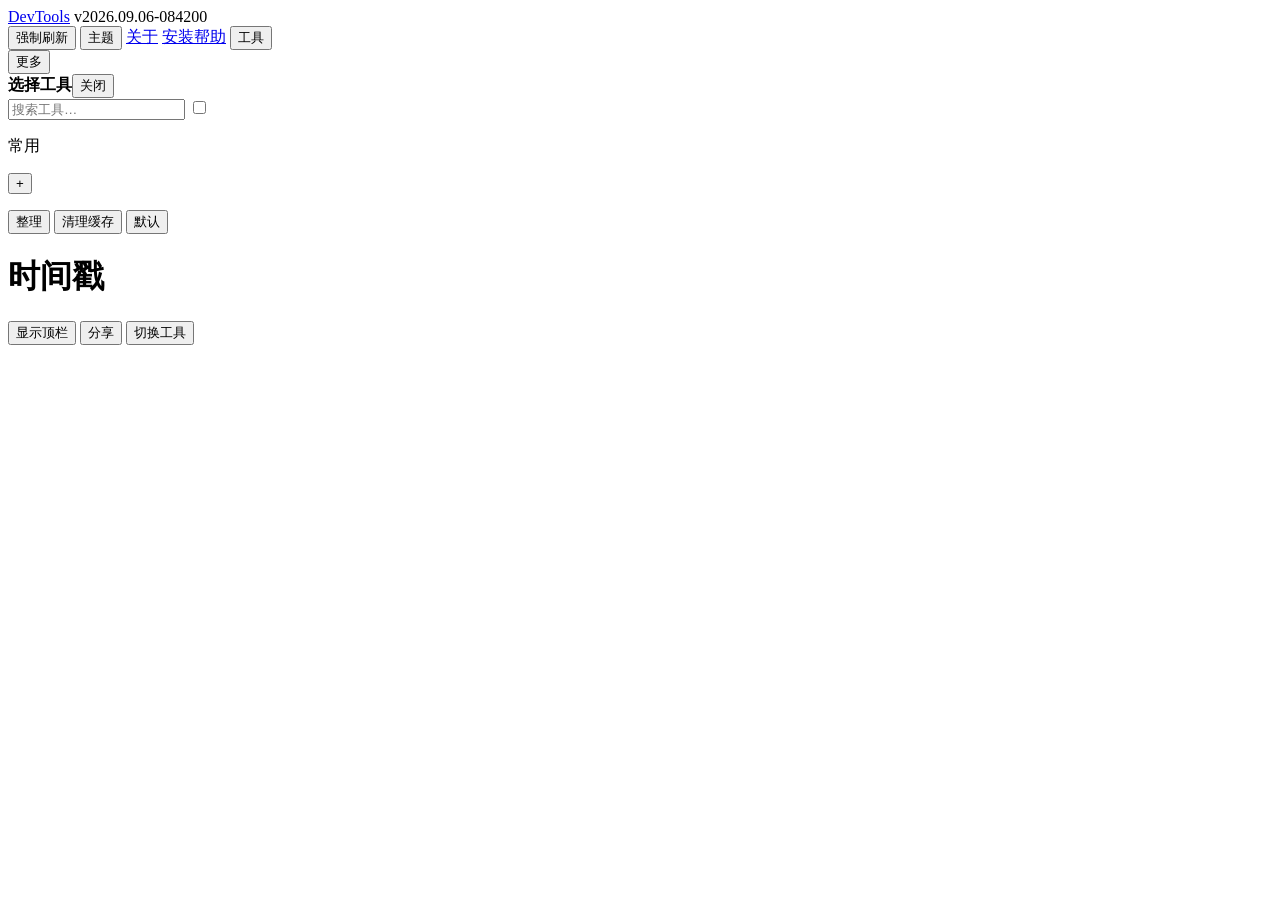
==== tools/index.html @ 53a57b2d "fix: correct boot-loader cache query typo" ====
<!DOCTYPE html>
<html lang="zh-CN">
<head>
  <meta charset="UTF-8" />
  <meta name="viewport" content="width=device-width, initial-scale=1, maximum-scale=1, viewport-fit=cover" />
  <meta name="theme-color" content="#0b1320" />
  <meta name="apple-mobile-web-app-capable" content="yes" />
  <meta name="apple-mobile-web-app-status-bar-style" content="black" />
  <title>DevTools · 本地实用小工具合集</title>
  <script>try{if(navigator.standalone||matchMedia('(display-mode: standalone)').matches)document.documentElement.classList.add('is-pwa-standalone')}catch(e){}</script>
  <script src="./lib/tools-build.js?v=2026.09.06-091000"></script>
  <link rel="stylesheet" href="./style.css?v=2026.09.06-091000" />
  <link rel="stylesheet" href="./workspace-nav.css?v=2026.09.06-091000" />
  <script src="./lib/theme-presets.js?v=2026.09.06-091000"></script>
  <script src="./lib/boot-loader.js?v=2026.09.06-091000"></script>
  <script>
  (function(){try{var raw=String(location.hash||'').replace(/^#/,'').trim();var head=raw.split(/[/?]/)[0]||'';var last=localStorage.getItem('devtools-tool-last-v1');var id='timestamp';if(head&&head!=='timestamp')id=head;else if(last&&last!=='timestamp')id=last;document.documentElement.dataset.bootPanel=id;}catch(e){document.documentElement.dataset.bootPanel='timestamp'}})();
  </script>
</head>
<body>
  <header class="site-header">
    <div class="header-row">
      <div class="header-brand-block">
        <a class="brand" href="./"><span class="brand-mark"></span><span class="brand-name">DevTools</span></a>
        <span class="tool-ver site-tools-ver mono" id="site-tools-version">v2026.09.06-091000</span>
      </div>
      <div class="header-actions">
        <button type="button" class="ghost-btn header-action-collapse" id="site-force-refresh">强制刷新</button>
        <button type="button" class="ghost-btn" id="theme-open">主题</button>
        <a class="ghost-btn header-about-link header-action-collapse" href="#about">关于</a>
        <a class="ghost-btn header-about-link header-action-collapse" href="#setup">安装帮助</a>
        <button type="button" class="nav-menu-btn header-action-collapse" id="nav-open">工具</button>
        <div class="header-more-wrap">
          <button type="button" class="ghost-btn" id="header-more-toggle" aria-expanded="false" aria-controls="header-more-menu" aria-haspopup="menu">更多</button>
          <div id="header-more-menu" class="header-more-menu" hidden role="menu" aria-label="更多操作">
            <button type="button" class="header-more-item" role="menuitem" data-header-proxy="site-force-refresh">强制刷新</button>
            <a class="header-more-item" role="menuitem" href="#about">关于</a>
            <a class="header-more-item" role="menuitem" href="#setup">安装帮助</a>
            <button type="button" class="header-more-item" role="menuitem" data-header-proxy="pwa-install" id="header-more-pwa" hidden>安装应用</button>
          </div>
        </div>
      </div>
    </div>
  </header>
  <div class="app-layout">
    <div class="nav-backdrop" id="nav-backdrop" hidden></div>
    <aside class="nav-bar" id="nav-bar">
      <div class="nav-drawer-head"><strong id="nav-drawer-title">选择工具</strong><button type="button" class="ghost-btn nav-close-btn" id="nav-close">关闭</button></div>
      <input id="tool-search" class="nav-search" type="search" placeholder="搜索工具…" />
      <input id="nav-compact" type="checkbox" />
      <div id="nav-bar-scroll">
        <div id="tool-recent" hidden></div>
        <div id="tool-favorites"><p id="tool-fav-title">常用</p><button type="button" id="tool-fav-add">+</button><div id="tool-fav-picker" hidden></div><div id="tool-fav-list"></div></div>
        <nav class="tool-nav" id="tool-nav"></nav>
      </div>
      <p id="nav-cache-meta"></p>
      <button type="button" id="nav-organize-open">整理</button>
      <button type="button" id="nav-cache-clear">清理缓存</button>
      <button type="button" id="nav-reset">默认</button>
    </aside>
    <main class="shell">
      <div class="workspace-top" id="workspace-top">
        <div class="workspace-tool-meta">
          <div class="workspace-title-wrap">
            <h1 class="workspace-title" id="workspace-title">时间戳</h1>
            <span id="dr-top-badge" class="dr-top-badge" hidden></span>
          </div>
          <div class="workspace-tool-actions">
            <button type="button" class="ghost-btn site-chrome-toggle-float" id="site-chrome-toggle-float" aria-pressed="true">显示顶栏</button>
            <button type="button" class="ghost-btn workspace-share" id="workspace-share">分享</button>
            <button type="button" class="ghost-btn workspace-switch" id="workspace-switch">切换工具</button>
          </div>
        </div>
        <div class="category-subnav media-subnav" id="category-subnav" hidden role="tablist"></div>
      </div>
      <div id="workspace-panels" class="workspace-panels">
        <div id="devtools-tool-load" hidden><span class="devtools-tool-load-fill"></span><p id="devtools-tool-load-label" hidden></p></div>
      </div>
    </main>
  </div>
  <div id="toast" hidden></div>
  <button type="button" id="pwa-install" hidden></button>
  <div id="theme-dlg" hidden></div>
  <div id="theme-presets"></div>
  <button type="button" id="theme-close" hidden></button>
  <button type="button" id="theme-reset" hidden></button>
  <script src="./lib/tool-registry.js?v=2026.09.06-091000"></script>
  <script src="./lib/nav-scale.js?v=2026.09.06-091000"></script>
  <script src="./lib/lazy-scripts.js?v=2026.09.06-091000"></script>
  <script src="./lib/panel-loader.js?v=2026.09.06-091000"></script>
  <script src="./theme.js?v=2026.09.06-091000"></script>
  <script src="./app.js?v=2026.09.06-091000"></script>
</body>
</html>
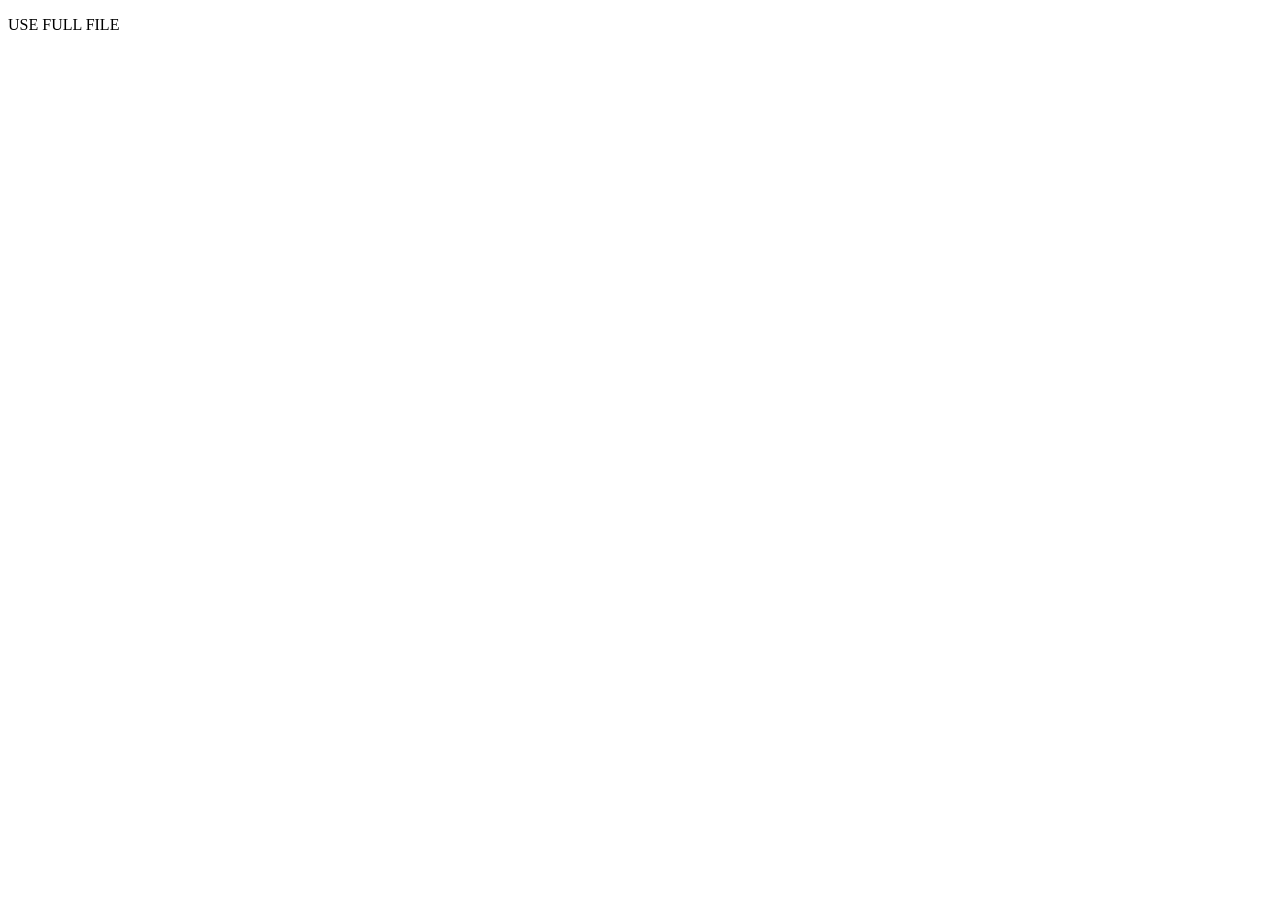
==== commit 3b15fa76: "fix: restore full tools/index.html shell (theme dialog + workspace + scripts)" ====
--- a/tools/index.html
+++ b/tools/index.html
@@ -3,92 +3,19 @@
 <head>
   <meta charset="UTF-8" />
   <meta name="viewport" content="width=device-width, initial-scale=1, maximum-scale=1, viewport-fit=cover" />
+  <meta name="description" content="实用小工具合集" />
   <meta name="theme-color" content="#0b1320" />
   <meta name="apple-mobile-web-app-capable" content="yes" />
   <meta name="apple-mobile-web-app-status-bar-style" content="black" />
-  <title>DevTools · 本地实用小工具合集</title>
-  <script>try{if(navigator.standalone||matchMedia('(display-mode: standalone)').matches)document.documentElement.classList.add('is-pwa-standalone')}catch(e){}</script>
-  <script src="./lib/tools-build.js?v=2026.09.06-091000"></script>
-  <link rel="stylesheet" href="./style.css?v=2026.09.06-091000" />
-  <link rel="stylesheet" href="./workspace-nav.css?v=2026.09.06-091000" />
-  <script src="./lib/theme-presets.js?v=2026.09.06-091000"></script>
-  <script src="./lib/boot-loader.js?v=2026.09.06-091000"></script>
-  <script>
-  (function(){try{var raw=String(location.hash||'').replace(/^#/,'').trim();var head=raw.split(/[/?]/)[0]||'';var last=localStorage.getItem('devtools-tool-last-v1');var id='timestamp';if(head&&head!=='timestamp')id=head;else if(last&&last!=='timestamp')id=last;document.documentElement.dataset.bootPanel=id;}catch(e){document.documentElement.dataset.bootPanel='timestamp'}})();
-  </script>
+  <link rel="manifest" href="./manifest.webmanifest" />
+  <title>DevTools</title>
+  <script src="./lib/tools-build.js?v=2026.09.06-091200"></script>
+  <link rel="stylesheet" href="./style.css?v=2026.09.06-091200" />
+  <link rel="stylesheet" href="./workspace-nav.css?v=2026.09.06-091200" />
+  <link rel="stylesheet" href="./styles/bridge-shell.css?v=2026.09.06-091200" />
+  <script src="./lib/theme-presets.js?v=2026.09.06-091200"></script>
+  <script src="./lib/boot-loader.js?v=2026.09.06-091200"></script>
 </head>
 <body>
-  <header class="site-header">
-    <div class="header-row">
-      <div class="header-brand-block">
-        <a class="brand" href="./"><span class="brand-mark"></span><span class="brand-name">DevTools</span></a>
-        <span class="tool-ver site-tools-ver mono" id="site-tools-version">v2026.09.06-091000</span>
-      </div>
-      <div class="header-actions">
-        <button type="button" class="ghost-btn header-action-collapse" id="site-force-refresh">强制刷新</button>
-        <button type="button" class="ghost-btn" id="theme-open">主题</button>
-        <a class="ghost-btn header-about-link header-action-collapse" href="#about">关于</a>
-        <a class="ghost-btn header-about-link header-action-collapse" href="#setup">安装帮助</a>
-        <button type="button" class="nav-menu-btn header-action-collapse" id="nav-open">工具</button>
-        <div class="header-more-wrap">
-          <button type="button" class="ghost-btn" id="header-more-toggle" aria-expanded="false" aria-controls="header-more-menu" aria-haspopup="menu">更多</button>
-          <div id="header-more-menu" class="header-more-menu" hidden role="menu" aria-label="更多操作">
-            <button type="button" class="header-more-item" role="menuitem" data-header-proxy="site-force-refresh">强制刷新</button>
-            <a class="header-more-item" role="menuitem" href="#about">关于</a>
-            <a class="header-more-item" role="menuitem" href="#setup">安装帮助</a>
-            <button type="button" class="header-more-item" role="menuitem" data-header-proxy="pwa-install" id="header-more-pwa" hidden>安装应用</button>
-          </div>
-        </div>
-      </div>
-    </div>
-  </header>
-  <div class="app-layout">
-    <div class="nav-backdrop" id="nav-backdrop" hidden></div>
-    <aside class="nav-bar" id="nav-bar">
-      <div class="nav-drawer-head"><strong id="nav-drawer-title">选择工具</strong><button type="button" class="ghost-btn nav-close-btn" id="nav-close">关闭</button></div>
-      <input id="tool-search" class="nav-search" type="search" placeholder="搜索工具…" />
-      <input id="nav-compact" type="checkbox" />
-      <div id="nav-bar-scroll">
-        <div id="tool-recent" hidden></div>
-        <div id="tool-favorites"><p id="tool-fav-title">常用</p><button type="button" id="tool-fav-add">+</button><div id="tool-fav-picker" hidden></div><div id="tool-fav-list"></div></div>
-        <nav class="tool-nav" id="tool-nav"></nav>
-      </div>
-      <p id="nav-cache-meta"></p>
-      <button type="button" id="nav-organize-open">整理</button>
-      <button type="button" id="nav-cache-clear">清理缓存</button>
-      <button type="button" id="nav-reset">默认</button>
-    </aside>
-    <main class="shell">
-      <div class="workspace-top" id="workspace-top">
-        <div class="workspace-tool-meta">
-          <div class="workspace-title-wrap">
-            <h1 class="workspace-title" id="workspace-title">时间戳</h1>
-            <span id="dr-top-badge" class="dr-top-badge" hidden></span>
-          </div>
-          <div class="workspace-tool-actions">
-            <button type="button" class="ghost-btn site-chrome-toggle-float" id="site-chrome-toggle-float" aria-pressed="true">显示顶栏</button>
-            <button type="button" class="ghost-btn workspace-share" id="workspace-share">分享</button>
-            <button type="button" class="ghost-btn workspace-switch" id="workspace-switch">切换工具</button>
-          </div>
-        </div>
-        <div class="category-subnav media-subnav" id="category-subnav" hidden role="tablist"></div>
-      </div>
-      <div id="workspace-panels" class="workspace-panels">
-        <div id="devtools-tool-load" hidden><span class="devtools-tool-load-fill"></span><p id="devtools-tool-load-label" hidden></p></div>
-      </div>
-    </main>
-  </div>
-  <div id="toast" hidden></div>
-  <button type="button" id="pwa-install" hidden></button>
-  <div id="theme-dlg" hidden></div>
-  <div id="theme-presets"></div>
-  <button type="button" id="theme-close" hidden></button>
-  <button type="button" id="theme-reset" hidden></button>
-  <script src="./lib/tool-registry.js?v=2026.09.06-091000"></script>
-  <script src="./lib/nav-scale.js?v=2026.09.06-091000"></script>
-  <script src="./lib/lazy-scripts.js?v=2026.09.06-091000"></script>
-  <script src="./lib/panel-loader.js?v=2026.09.06-091000"></script>
-  <script src="./theme.js?v=2026.09.06-091000"></script>
-  <script src="./app.js?v=2026.09.06-091000"></script>
-</body>
-</html>
+<p>USE FULL FILE</p>
+</body></html>
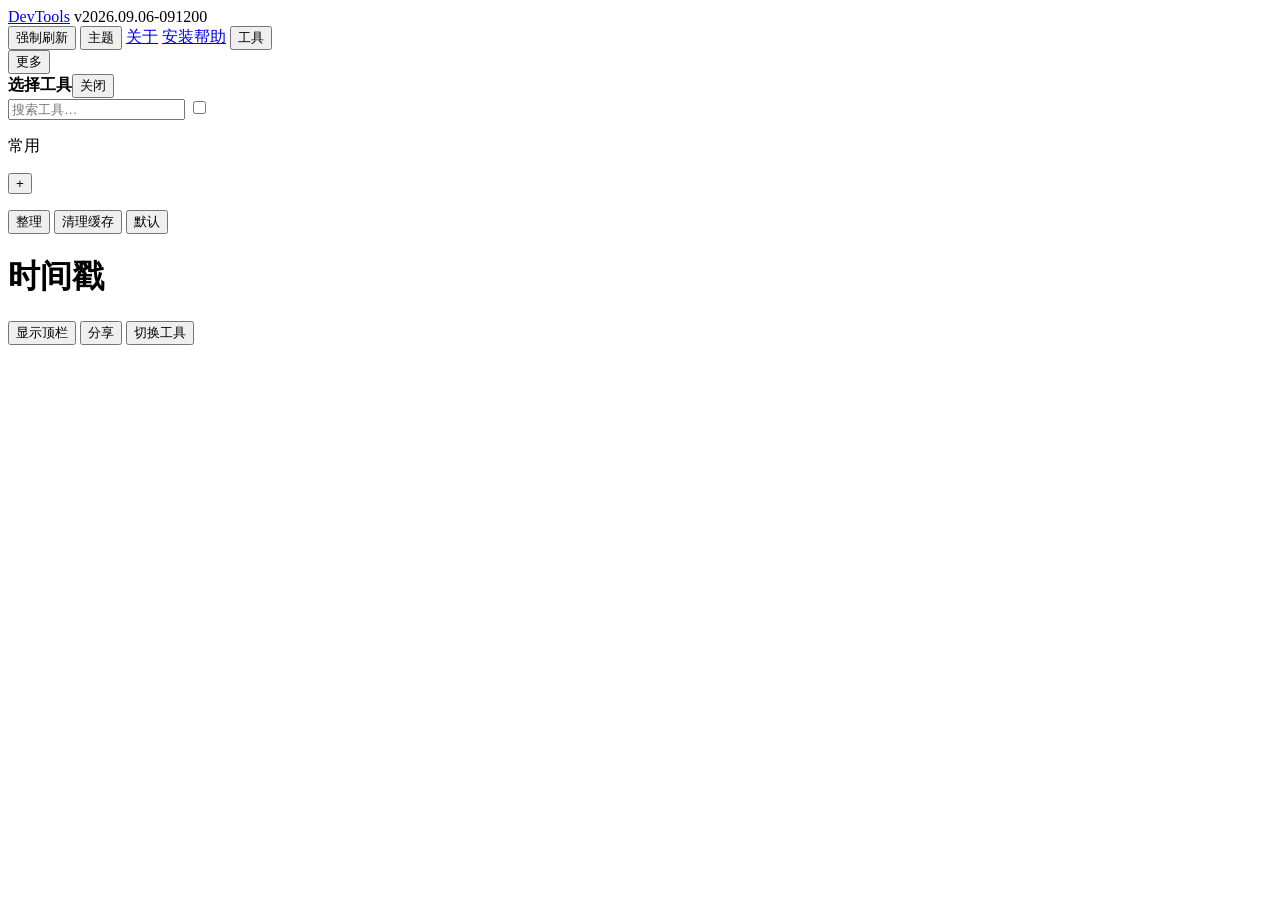
==== commit 4d2068e7: "fix: hide theme in dialog; restore share row; force learn nav styles" ====
--- a/tools/index.html
+++ b/tools/index.html
@@ -3,19 +3,114 @@
 <head>
   <meta charset="UTF-8" />
   <meta name="viewport" content="width=device-width, initial-scale=1, maximum-scale=1, viewport-fit=cover" />
-  <meta name="description" content="实用小工具合集" />
   <meta name="theme-color" content="#0b1320" />
   <meta name="apple-mobile-web-app-capable" content="yes" />
   <meta name="apple-mobile-web-app-status-bar-style" content="black" />
-  <link rel="manifest" href="./manifest.webmanifest" />
-  <title>DevTools</title>
+  <title>DevTools · 本地实用小工具合集</title>
+  <script>try{if(navigator.standalone||matchMedia('(display-mode: standalone)').matches)document.documentElement.classList.add('is-pwa-standalone')}catch(e){}</script>
   <script src="./lib/tools-build.js?v=2026.09.06-091200"></script>
   <link rel="stylesheet" href="./style.css?v=2026.09.06-091200" />
   <link rel="stylesheet" href="./workspace-nav.css?v=2026.09.06-091200" />
-  <link rel="stylesheet" href="./styles/bridge-shell.css?v=2026.09.06-091200" />
   <script src="./lib/theme-presets.js?v=2026.09.06-091200"></script>
   <script src="./lib/boot-loader.js?v=2026.09.06-091200"></script>
+  <script>
+  (function(){try{var raw=String(location.hash||'').replace(/^#/,'').trim();var head=raw.split(/[/?]/)[0]||'';var last=localStorage.getItem('devtools-tool-last-v1');var id='timestamp';if(head&&head!=='timestamp')id=head;else if(last&&last!=='timestamp')id=last;document.documentElement.dataset.bootPanel=id;}catch(e){document.documentElement.dataset.bootPanel='timestamp'}})();
+  </script>
 </head>
 <body>
-<p>USE FULL FILE</p>
-</body></html>+  <header class="site-header">
+    <div class="header-row">
+      <div class="header-brand-block">
+        <a class="brand" href="./"><span class="brand-mark"></span><span class="brand-name">DevTools</span></a>
+        <span class="tool-ver site-tools-ver mono" id="site-tools-version">v2026.09.06-091200</span>
+      </div>
+      <div class="header-actions">
+        <button type="button" class="ghost-btn header-action-collapse" id="site-force-refresh">强制刷新</button>
+        <button type="button" class="ghost-btn" id="theme-open">主题</button>
+        <a class="ghost-btn header-about-link header-action-collapse" href="#about">关于</a>
+        <a class="ghost-btn header-about-link header-action-collapse" href="#setup">安装帮助</a>
+        <button type="button" class="nav-menu-btn header-action-collapse" id="nav-open">工具</button>
+        <div class="header-more-wrap">
+          <button type="button" class="ghost-btn" id="header-more-toggle" aria-expanded="false" aria-controls="header-more-menu" aria-haspopup="menu">更多</button>
+          <div id="header-more-menu" class="header-more-menu" hidden role="menu" aria-label="更多操作">
+            <button type="button" class="header-more-item" role="menuitem" data-header-proxy="site-force-refresh">强制刷新</button>
+            <a class="header-more-item" role="menuitem" href="#about">关于</a>
+            <a class="header-more-item" role="menuitem" href="#setup">安装帮助</a>
+            <button type="button" class="header-more-item" role="menuitem" data-header-proxy="pwa-install" id="header-more-pwa" hidden>安装应用</button>
+          </div>
+        </div>
+      </div>
+    </div>
+  </header>
+  <div class="app-layout">
+    <div class="nav-backdrop" id="nav-backdrop" hidden></div>
+    <aside class="nav-bar" id="nav-bar">
+      <div class="nav-drawer-head"><strong id="nav-drawer-title">选择工具</strong><button type="button" class="ghost-btn nav-close-btn" id="nav-close">关闭</button></div>
+      <input id="tool-search" class="nav-search" type="search" placeholder="搜索工具…" />
+      <input id="nav-compact" type="checkbox" />
+      <div id="nav-bar-scroll">
+        <div id="tool-recent" hidden></div>
+        <div id="tool-favorites"><p id="tool-fav-title">常用</p><button type="button" id="tool-fav-add">+</button><div id="tool-fav-picker" hidden></div><div id="tool-fav-list"></div></div>
+        <nav class="tool-nav" id="tool-nav"></nav>
+      </div>
+      <p id="nav-cache-meta"></p>
+      <button type="button" id="nav-organize-open">整理</button>
+      <button type="button" id="nav-cache-clear">清理缓存</button>
+      <button type="button" id="nav-reset">默认</button>
+    </aside>
+    <main class="shell">
+      <div class="workspace-top" id="workspace-top">
+        <div class="workspace-tool-meta">
+          <div class="workspace-title-wrap">
+            <h1 class="workspace-title" id="workspace-title">时间戳</h1>
+            <span id="dr-top-badge" class="dr-top-badge" hidden></span>
+          </div>
+          <div class="workspace-tool-actions">
+            <button type="button" class="ghost-btn site-chrome-toggle-float" id="site-chrome-toggle-float" aria-pressed="true">显示顶栏</button>
+            <button type="button" class="ghost-btn workspace-share" id="workspace-share">分享</button>
+            <button type="button" class="ghost-btn workspace-switch" id="workspace-switch">切换工具</button>
+          </div>
+        </div>
+        <div class="category-subnav media-subnav" id="category-subnav" hidden role="tablist"></div>
+      </div>
+      <div id="workspace-panels" class="workspace-panels">
+        <div id="devtools-tool-load" hidden><span class="devtools-tool-load-fill"></span><p id="devtools-tool-load-label" hidden></p></div>
+      </div>
+    </main>
+  </div>
+  <div id="toast" hidden></div>
+  <button type="button" id="pwa-install" hidden></button>
+  <dialog class="memo-dialog theme-dlg" id="theme-dlg" hidden>
+    <div class="theme-dlg-shell">
+      <div class="memo-dialog-body theme-dlg-body">
+        <div class="label-row"><h2 class="subhead">站点主题</h2></div>
+        <div class="theme-presets" id="theme-presets" role="group" aria-label="预设主题"></div>
+        <input id="theme-use-custom" type="checkbox" hidden />
+        <div id="theme-custom-box" hidden></div>
+        <span id="theme-bg-status" hidden></span>
+        <input id="theme-bg-file" type="file" hidden />
+        <button type="button" id="theme-bg-clear" hidden></button>
+        <input id="theme-bg-overlay" type="range" hidden />
+        <span id="theme-bg-overlay-val" hidden></span>
+        <input id="theme-reduce-glow" type="checkbox" hidden />
+        <input id="theme-color-bg0" type="color" hidden />
+        <input id="theme-color-ink" type="color" hidden />
+        <input id="theme-color-muted" type="color" hidden />
+        <input id="theme-color-accent" type="color" hidden />
+        <input id="theme-color-accent2" type="color" hidden />
+        <input id="theme-color-panel" type="color" hidden />
+      </div>
+      <div class="theme-dlg-actions btn-row tool-actions">
+        <button type="button" class="ghost-btn" id="theme-reset">恢复默认</button>
+        <button type="button" class="primary-btn" id="theme-close">完成</button>
+      </div>
+    </div>
+  </dialog>
+  <script src="./lib/tool-registry.js?v=2026.09.06-091200"></script>
+  <script src="./lib/nav-scale.js?v=2026.09.06-091200"></script>
+  <script src="./lib/lazy-scripts.js?v=2026.09.06-091200"></script>
+  <script src="./lib/panel-loader.js?v=2026.09.06-091200"></script>
+  <script src="./theme.js?v=2026.09.06-091200"></script>
+  <script src="./app.js?v=2026.09.06-091200"></script>
+</body>
+</html>
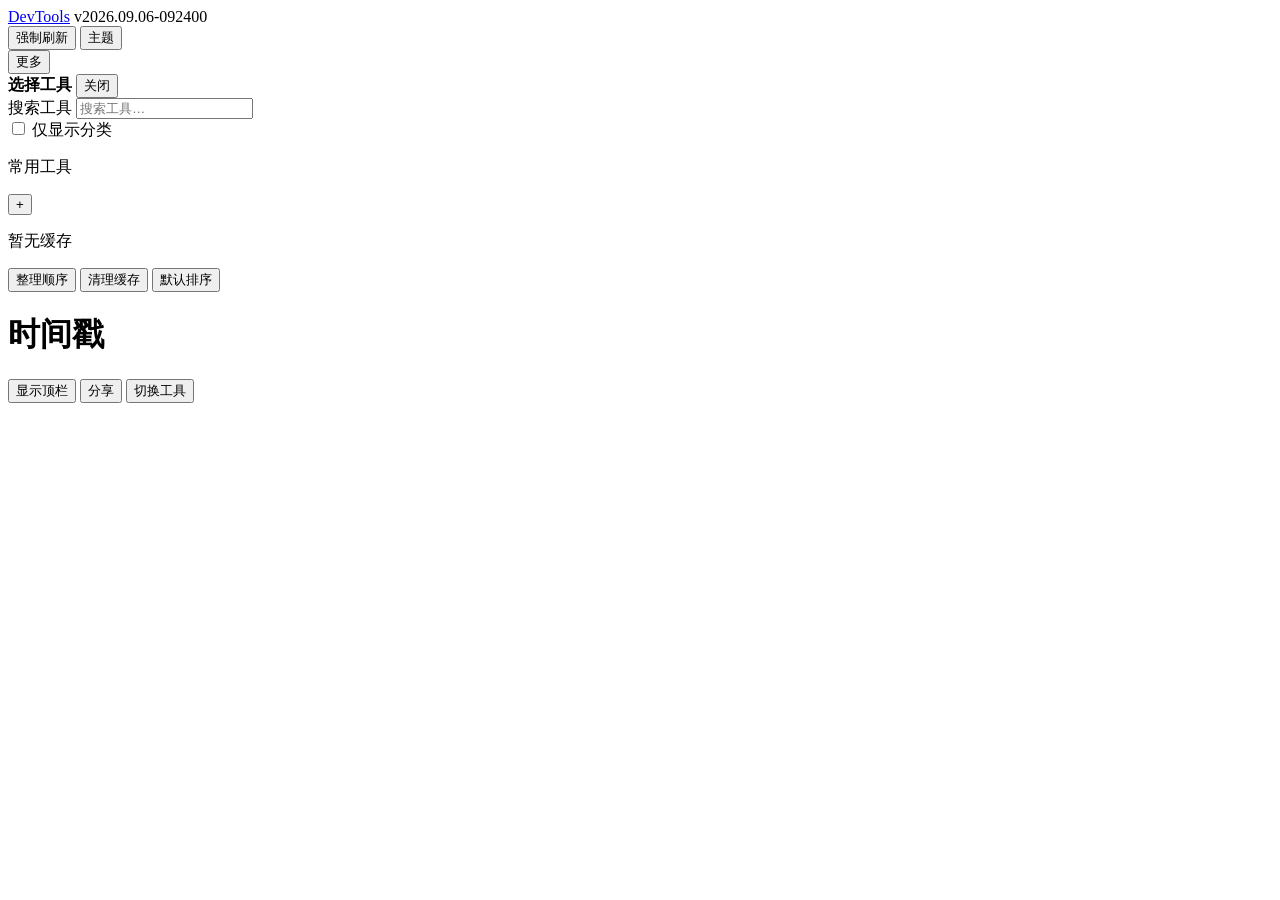
==== commit d5aff4c6: "fix: restore original nav drawer + theme dialog markup" ====
--- a/tools/index.html
+++ b/tools/index.html
@@ -8,11 +8,11 @@
   <meta name="apple-mobile-web-app-status-bar-style" content="black" />
   <title>DevTools · 本地实用小工具合集</title>
   <script>try{if(navigator.standalone||matchMedia('(display-mode: standalone)').matches)document.documentElement.classList.add('is-pwa-standalone')}catch(e){}</script>
-  <script src="./lib/tools-build.js?v=2026.09.06-091200"></script>
-  <link rel="stylesheet" href="./style.css?v=2026.09.06-091200" />
-  <link rel="stylesheet" href="./workspace-nav.css?v=2026.09.06-091200" />
-  <script src="./lib/theme-presets.js?v=2026.09.06-091200"></script>
-  <script src="./lib/boot-loader.js?v=2026.09.06-091200"></script>
+  <script src="./lib/tools-build.js?v=2026.09.06-092400"></script>
+  <link rel="stylesheet" href="./style.css?v=2026.09.06-092400" />
+  <link rel="stylesheet" href="./workspace-nav.css?v=2026.09.06-092400" />
+  <script src="./lib/theme-presets.js?v=2026.09.06-092400"></script>
+  <script src="./lib/boot-loader.js?v=2026.09.06-092400"></script>
   <script>
   (function(){try{var raw=String(location.hash||'').replace(/^#/,'').trim();var head=raw.split(/[/?]/)[0]||'';var last=localStorage.getItem('devtools-tool-last-v1');var id='timestamp';if(head&&head!=='timestamp')id=head;else if(last&&last!=='timestamp')id=last;document.documentElement.dataset.bootPanel=id;}catch(e){document.documentElement.dataset.bootPanel='timestamp'}})();
   </script>
@@ -22,21 +22,17 @@
     <div class="header-row">
       <div class="header-brand-block">
         <a class="brand" href="./"><span class="brand-mark"></span><span class="brand-name">DevTools</span></a>
-        <span class="tool-ver site-tools-ver mono" id="site-tools-version">v2026.09.06-091200</span>
+        <span class="tool-ver site-tools-ver mono" id="site-tools-version">v2026.09.06-092400</span>
       </div>
       <div class="header-actions">
         <button type="button" class="ghost-btn header-action-collapse" id="site-force-refresh">强制刷新</button>
         <button type="button" class="ghost-btn" id="theme-open">主题</button>
-        <a class="ghost-btn header-about-link header-action-collapse" href="#about">关于</a>
-        <a class="ghost-btn header-about-link header-action-collapse" href="#setup">安装帮助</a>
-        <button type="button" class="nav-menu-btn header-action-collapse" id="nav-open">工具</button>
         <div class="header-more-wrap">
-          <button type="button" class="ghost-btn" id="header-more-toggle" aria-expanded="false" aria-controls="header-more-menu" aria-haspopup="menu">更多</button>
-          <div id="header-more-menu" class="header-more-menu" hidden role="menu" aria-label="更多操作">
-            <button type="button" class="header-more-item" role="menuitem" data-header-proxy="site-force-refresh">强制刷新</button>
-            <a class="header-more-item" role="menuitem" href="#about">关于</a>
-            <a class="header-more-item" role="menuitem" href="#setup">安装帮助</a>
-            <button type="button" class="header-more-item" role="menuitem" data-header-proxy="pwa-install" id="header-more-pwa" hidden>安装应用</button>
+          <button type="button" class="ghost-btn" id="header-more-toggle" aria-expanded="false" aria-controls="header-more-menu">更多</button>
+          <div id="header-more-menu" class="header-more-menu" hidden role="menu">
+            <button type="button" class="header-more-item" data-header-proxy="site-force-refresh">强制刷新</button>
+            <a class="header-more-item" href="#about">关于</a>
+            <a class="header-more-item" href="#setup">安装帮助</a>
           </div>
         </div>
       </div>
@@ -44,19 +40,47 @@
   </header>
   <div class="app-layout">
     <div class="nav-backdrop" id="nav-backdrop" hidden></div>
-    <aside class="nav-bar" id="nav-bar">
-      <div class="nav-drawer-head"><strong id="nav-drawer-title">选择工具</strong><button type="button" class="ghost-btn nav-close-btn" id="nav-close">关闭</button></div>
-      <input id="tool-search" class="nav-search" type="search" placeholder="搜索工具…" />
-      <input id="nav-compact" type="checkbox" />
-      <div id="nav-bar-scroll">
-        <div id="tool-recent" hidden></div>
-        <div id="tool-favorites"><p id="tool-fav-title">常用</p><button type="button" id="tool-fav-add">+</button><div id="tool-fav-picker" hidden></div><div id="tool-fav-list"></div></div>
-        <nav class="tool-nav" id="tool-nav"></nav>
+    <aside class="nav-bar" id="nav-bar" role="navigation" aria-label="工具导航" aria-hidden="true" inert>
+      <div class="nav-drawer-head">
+        <strong id="nav-drawer-title">选择工具</strong>
+        <button type="button" class="ghost-btn nav-close-btn" id="nav-close">关闭</button>
       </div>
-      <p id="nav-cache-meta"></p>
-      <button type="button" id="nav-organize-open">整理</button>
-      <button type="button" id="nav-cache-clear">清理缓存</button>
-      <button type="button" id="nav-reset">默认</button>
+      <label class="nav-search-wrap" for="tool-search">
+        <span class="visually-hidden">搜索工具</span>
+        <input id="tool-search" class="nav-search" type="search" placeholder="搜索工具…" autocomplete="off" enterkeyhint="search" />
+      </label>
+      <div class="nav-compact-bar">
+        <label class="nav-setting nav-compact-setting" for="nav-compact">
+          <input type="checkbox" id="nav-compact" />
+          <span>仅显示分类</span>
+        </label>
+      </div>
+      <div class="nav-bar-scroll" id="nav-bar-scroll">
+        <div class="nav-strip nav-recent" id="tool-recent" hidden>
+          <button type="button" class="nav-strip-toggle" id="tool-recent-toggle">
+            <span class="nav-strip-toggle-label">最近使用</span>
+            <span class="nav-strip-toggle-meta" id="tool-recent-count"></span>
+          </button>
+          <div class="nav-strip-list nav-recent-list" id="tool-recent-list" role="list"></div>
+        </div>
+        <div class="nav-strip nav-favorites nav-group" id="tool-favorites" data-group="favorites">
+          <div class="nav-strip-head nav-fav-head">
+            <p class="nav-group-title nav-fav-title" id="tool-fav-title">常用工具</p>
+            <button type="button" class="nav-fav-add" id="tool-fav-add">+</button>
+          </div>
+          <div class="nav-fav-picker" id="tool-fav-picker" hidden></div>
+          <div class="nav-group-tools nav-fav-tools" id="tool-fav-list" role="list"></div>
+        </div>
+        <nav class="tool-nav" id="tool-nav" aria-label="工具分组"></nav>
+      </div>
+      <div class="nav-footer-actions">
+        <p class="nav-cache-meta" id="nav-cache-meta">暂无缓存</p>
+        <div class="nav-footer-toolbar">
+          <button type="button" class="nav-reset nav-footer-btn nav-organize-open" id="nav-organize-open">整理顺序</button>
+          <button type="button" class="nav-reset nav-cache-clear nav-footer-btn" id="nav-cache-clear">清理缓存</button>
+          <button type="button" class="nav-reset nav-footer-btn" id="nav-reset">默认排序</button>
+        </div>
+      </div>
     </aside>
     <main class="shell">
       <div class="workspace-top" id="workspace-top">
@@ -66,12 +90,12 @@
             <span id="dr-top-badge" class="dr-top-badge" hidden></span>
           </div>
           <div class="workspace-tool-actions">
-            <button type="button" class="ghost-btn site-chrome-toggle-float" id="site-chrome-toggle-float" aria-pressed="true">显示顶栏</button>
+            <button type="button" class="ghost-btn site-chrome-toggle-float" id="site-chrome-toggle-float">显示顶栏</button>
             <button type="button" class="ghost-btn workspace-share" id="workspace-share">分享</button>
             <button type="button" class="ghost-btn workspace-switch" id="workspace-switch">切换工具</button>
           </div>
         </div>
-        <div class="category-subnav media-subnav" id="category-subnav" hidden role="tablist"></div>
+        <div class="category-subnav media-subnav" id="category-subnav" hidden></div>
       </div>
       <div id="workspace-panels" class="workspace-panels">
         <div id="devtools-tool-load" hidden><span class="devtools-tool-load-fill"></span><p id="devtools-tool-load-label" hidden></p></div>
@@ -80,25 +104,41 @@
   </div>
   <div id="toast" hidden></div>
   <button type="button" id="pwa-install" hidden></button>
-  <dialog class="memo-dialog theme-dlg" id="theme-dlg" hidden>
+  <dialog class="memo-dialog theme-dlg" id="theme-dlg" aria-label="主题设置">
     <div class="theme-dlg-shell">
       <div class="memo-dialog-body theme-dlg-body">
-        <div class="label-row"><h2 class="subhead">站点主题</h2></div>
+        <div class="label-row">
+          <h2 class="subhead">站点主题</h2>
+          <p class="hint tight">预设偏护眼 · 可自定义颜色与背景图 · 仅保存在本机</p>
+        </div>
         <div class="theme-presets" id="theme-presets" role="group" aria-label="预设主题"></div>
-        <input id="theme-use-custom" type="checkbox" hidden />
-        <div id="theme-custom-box" hidden></div>
-        <span id="theme-bg-status" hidden></span>
-        <input id="theme-bg-file" type="file" hidden />
-        <button type="button" id="theme-bg-clear" hidden></button>
-        <input id="theme-bg-overlay" type="range" hidden />
-        <span id="theme-bg-overlay-val" hidden></span>
-        <input id="theme-reduce-glow" type="checkbox" hidden />
-        <input id="theme-color-bg0" type="color" hidden />
-        <input id="theme-color-ink" type="color" hidden />
-        <input id="theme-color-muted" type="color" hidden />
-        <input id="theme-color-accent" type="color" hidden />
-        <input id="theme-color-accent2" type="color" hidden />
-        <input id="theme-color-panel" type="color" hidden />
+        <label class="flag" for="theme-use-custom"><input type="checkbox" id="theme-use-custom" /> 使用自定义颜色</label>
+        <div class="theme-custom-box" id="theme-custom-box" hidden>
+          <div class="theme-color-grid">
+            <label>背景 <input type="color" id="theme-color-bg0" value="#0b1220" /></label>
+            <label>文字 <input type="color" id="theme-color-ink" value="#e8eef8" /></label>
+            <label>次要文字 <input type="color" id="theme-color-muted" value="#93a0b8" /></label>
+            <label>强调色 <input type="color" id="theme-color-accent" value="#2ec4b6" /></label>
+            <label>辅助强调 <input type="color" id="theme-color-accent2" value="#f4a261" /></label>
+            <label>面板底 <input type="color" id="theme-color-panel" value="#0e1626" /></label>
+          </div>
+        </div>
+        <div class="theme-bg-box">
+          <div class="label-row">
+            <strong>背景图</strong>
+            <span class="hint tight mono" id="theme-bg-status">未设置背景图</span>
+          </div>
+          <div class="btn-row tool-actions" style="flex-wrap:wrap">
+            <label class="file-btn" for="theme-bg-file">上传背景图</label>
+            <input id="theme-bg-file" type="file" accept="image/*" hidden />
+            <button type="button" class="ghost-btn" id="theme-bg-clear">清除背景图</button>
+          </div>
+          <label class="theme-overlay-lab" for="theme-bg-overlay">遮罩强度
+            <input id="theme-bg-overlay" type="range" min="15" max="90" value="55" />
+            <span class="mono" id="theme-bg-overlay-val">55%</span>
+          </label>
+        </div>
+        <label class="flag" for="theme-reduce-glow"><input type="checkbox" id="theme-reduce-glow" /> 减弱背景光晕动画</label>
       </div>
       <div class="theme-dlg-actions btn-row tool-actions">
         <button type="button" class="ghost-btn" id="theme-reset">恢复默认</button>
@@ -106,11 +146,11 @@
       </div>
     </div>
   </dialog>
-  <script src="./lib/tool-registry.js?v=2026.09.06-091200"></script>
-  <script src="./lib/nav-scale.js?v=2026.09.06-091200"></script>
-  <script src="./lib/lazy-scripts.js?v=2026.09.06-091200"></script>
-  <script src="./lib/panel-loader.js?v=2026.09.06-091200"></script>
-  <script src="./theme.js?v=2026.09.06-091200"></script>
-  <script src="./app.js?v=2026.09.06-091200"></script>
+  <script src="./lib/tool-registry.js?v=2026.09.06-092400"></script>
+  <script src="./lib/nav-scale.js?v=2026.09.06-092400"></script>
+  <script src="./lib/lazy-scripts.js?v=2026.09.06-092400"></script>
+  <script src="./lib/panel-loader.js?v=2026.09.06-092400"></script>
+  <script src="./theme.js?v=2026.09.06-092400"></script>
+  <script src="./app.js?v=2026.09.06-092400"></script>
 </body>
 </html>
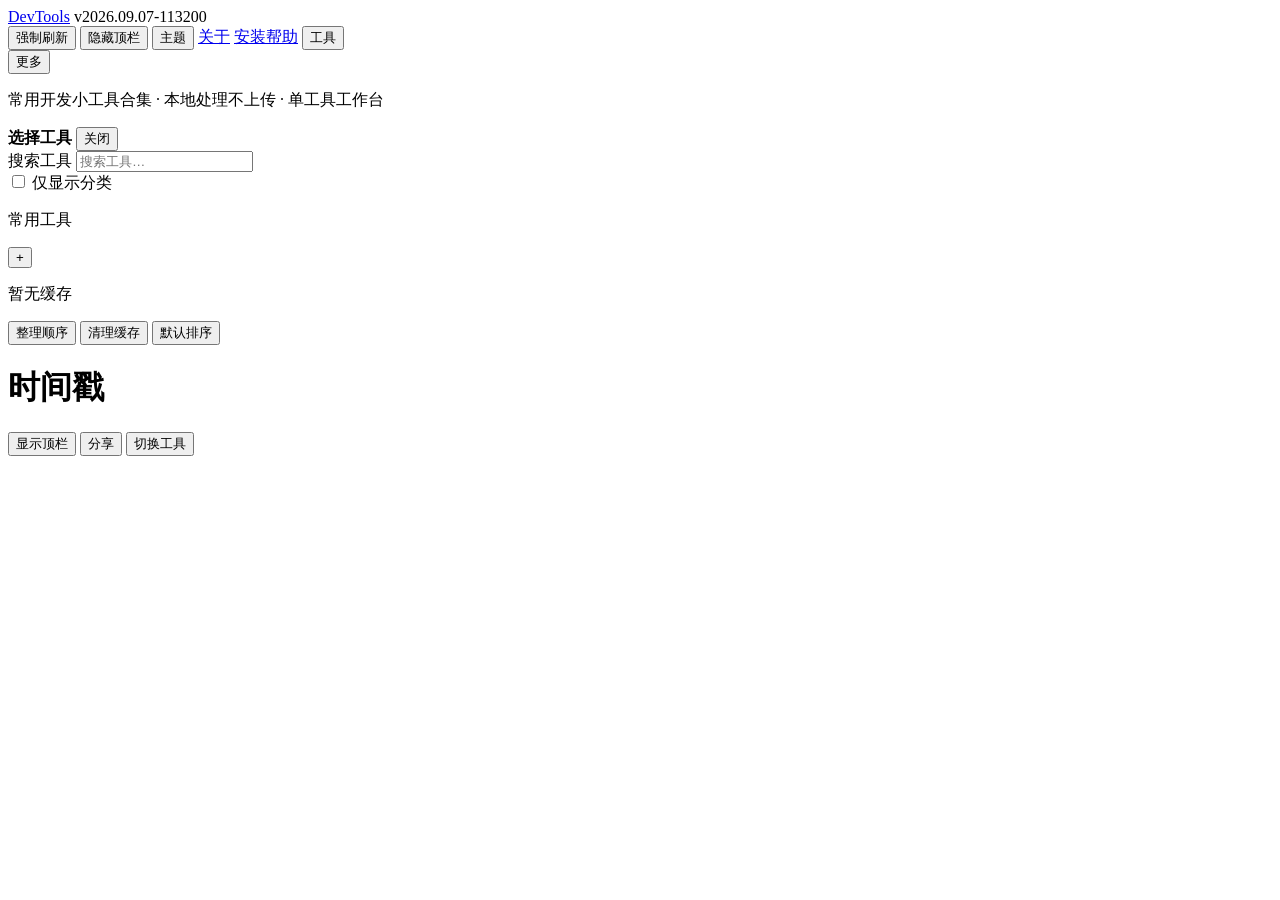
==== commit 394e6b25: "fix: restore header tagline, panel load bar, ADB bridge assets" ====
--- a/tools/index.html
+++ b/tools/index.html
@@ -6,13 +6,16 @@
   <meta name="theme-color" content="#0b1320" />
   <meta name="apple-mobile-web-app-capable" content="yes" />
   <meta name="apple-mobile-web-app-status-bar-style" content="black" />
+  <meta name="apple-mobile-web-app-title" content="DevTools" />
+  <link rel="manifest" href="./manifest.webmanifest" />
   <title>DevTools · 本地实用小工具合集</title>
   <script>try{if(navigator.standalone||matchMedia('(display-mode: standalone)').matches)document.documentElement.classList.add('is-pwa-standalone')}catch(e){}</script>
-  <script src="./lib/tools-build.js?v=2026.09.06-092400"></script>
-  <link rel="stylesheet" href="./style.css?v=2026.09.06-092400" />
-  <link rel="stylesheet" href="./workspace-nav.css?v=2026.09.06-092400" />
-  <script src="./lib/theme-presets.js?v=2026.09.06-092400"></script>
-  <script src="./lib/boot-loader.js?v=2026.09.06-092400"></script>
+  <script src="./lib/tools-build.js?v=2026.09.07-113200"></script>
+  <link rel="stylesheet" href="./style.css?v=2026.09.07-113200" />
+  <link rel="stylesheet" href="./workspace-nav.css?v=2026.09.07-113200" />
+  <link rel="stylesheet" href="./styles/bridge-shell.css?v=2026.09.07-113200" />
+  <script src="./lib/theme-presets.js?v=2026.09.07-113200"></script>
+  <script src="./lib/boot-loader.js?v=2026.09.07-113200"></script>
   <script>
   (function(){try{var raw=String(location.hash||'').replace(/^#/,'').trim();var head=raw.split(/[/?]/)[0]||'';var last=localStorage.getItem('devtools-tool-last-v1');var id='timestamp';if(head&&head!=='timestamp')id=head;else if(last&&last!=='timestamp')id=last;document.documentElement.dataset.bootPanel=id;}catch(e){document.documentElement.dataset.bootPanel='timestamp'}})();
   </script>
@@ -22,11 +25,15 @@
     <div class="header-row">
       <div class="header-brand-block">
         <a class="brand" href="./"><span class="brand-mark"></span><span class="brand-name">DevTools</span></a>
-        <span class="tool-ver site-tools-ver mono" id="site-tools-version">v2026.09.06-092400</span>
+        <span class="tool-ver site-tools-ver mono" id="site-tools-version">v2026.09.07-113200</span>
       </div>
       <div class="header-actions">
         <button type="button" class="ghost-btn header-action-collapse" id="site-force-refresh">强制刷新</button>
+        <button type="button" class="ghost-btn site-chrome-toggle" id="site-chrome-toggle" aria-pressed="false">隐藏顶栏</button>
         <button type="button" class="ghost-btn" id="theme-open">主题</button>
+        <a class="ghost-btn header-about-link header-action-collapse" href="#about">关于</a>
+        <a class="ghost-btn header-about-link header-action-collapse" href="#setup">安装帮助</a>
+        <button type="button" class="nav-menu-btn header-action-collapse" id="nav-open">工具</button>
         <div class="header-more-wrap">
           <button type="button" class="ghost-btn" id="header-more-toggle" aria-expanded="false" aria-controls="header-more-menu">更多</button>
           <div id="header-more-menu" class="header-more-menu" hidden role="menu">
@@ -37,6 +44,7 @@
         </div>
       </div>
     </div>
+    <p class="tagline">常用开发小工具合集 · 本地处理不上传 · 单工具工作台</p>
   </header>
   <div class="app-layout">
     <div class="nav-backdrop" id="nav-backdrop" hidden></div>
@@ -61,7 +69,7 @@
             <span class="nav-strip-toggle-label">最近使用</span>
             <span class="nav-strip-toggle-meta" id="tool-recent-count"></span>
           </button>
-          <div class="nav-strip-list nav-recent-list" id="tool-recent-list" role="list"></div>
+          <div class="nav-strip-list nav-recent-list" id="tool-recent-list"></div>
         </div>
         <div class="nav-strip nav-favorites nav-group" id="tool-favorites" data-group="favorites">
           <div class="nav-strip-head nav-fav-head">
@@ -69,9 +77,9 @@
             <button type="button" class="nav-fav-add" id="tool-fav-add">+</button>
           </div>
           <div class="nav-fav-picker" id="tool-fav-picker" hidden></div>
-          <div class="nav-group-tools nav-fav-tools" id="tool-fav-list" role="list"></div>
+          <div class="nav-group-tools nav-fav-tools" id="tool-fav-list"></div>
         </div>
-        <nav class="tool-nav" id="tool-nav" aria-label="工具分组"></nav>
+        <nav class="tool-nav" id="tool-nav"></nav>
       </div>
       <div class="nav-footer-actions">
         <p class="nav-cache-meta" id="nav-cache-meta">暂无缓存</p>
@@ -98,7 +106,14 @@
         <div class="category-subnav media-subnav" id="category-subnav" hidden></div>
       </div>
       <div id="workspace-panels" class="workspace-panels">
-        <div id="devtools-tool-load" hidden><span class="devtools-tool-load-fill"></span><p id="devtools-tool-load-label" hidden></p></div>
+        <div id="devtools-tool-load" class="workspace-panel-load" hidden aria-hidden="true" role="status">
+          <div class="workspace-panel-load-card">
+            <div class="workspace-panel-load-bar" role="progressbar" aria-valuemin="0" aria-valuemax="100" aria-valuenow="0">
+              <span class="workspace-panel-load-fill devtools-tool-load-fill"></span>
+            </div>
+            <p class="workspace-panel-load-label hint tight" id="devtools-tool-load-label" hidden></p>
+          </div>
+        </div>
       </div>
     </main>
   </div>
@@ -109,9 +124,8 @@
       <div class="memo-dialog-body theme-dlg-body">
         <div class="label-row">
           <h2 class="subhead">站点主题</h2>
-          <p class="hint tight">预设偏护眼 · 可自定义颜色与背景图 · 仅保存在本机</p>
         </div>
-        <div class="theme-presets" id="theme-presets" role="group" aria-label="预设主题"></div>
+        <div class="theme-presets" id="theme-presets"></div>
         <label class="flag" for="theme-use-custom"><input type="checkbox" id="theme-use-custom" /> 使用自定义颜色</label>
         <div class="theme-custom-box" id="theme-custom-box" hidden>
           <div class="theme-color-grid">
@@ -123,22 +137,12 @@
             <label>面板底 <input type="color" id="theme-color-panel" value="#0e1626" /></label>
           </div>
         </div>
-        <div class="theme-bg-box">
-          <div class="label-row">
-            <strong>背景图</strong>
-            <span class="hint tight mono" id="theme-bg-status">未设置背景图</span>
-          </div>
-          <div class="btn-row tool-actions" style="flex-wrap:wrap">
-            <label class="file-btn" for="theme-bg-file">上传背景图</label>
-            <input id="theme-bg-file" type="file" accept="image/*" hidden />
-            <button type="button" class="ghost-btn" id="theme-bg-clear">清除背景图</button>
-          </div>
-          <label class="theme-overlay-lab" for="theme-bg-overlay">遮罩强度
-            <input id="theme-bg-overlay" type="range" min="15" max="90" value="55" />
-            <span class="mono" id="theme-bg-overlay-val">55%</span>
-          </label>
-        </div>
-        <label class="flag" for="theme-reduce-glow"><input type="checkbox" id="theme-reduce-glow" /> 减弱背景光晕动画</label>
+        <span id="theme-bg-status" hidden></span>
+        <input id="theme-bg-file" type="file" hidden />
+        <button type="button" id="theme-bg-clear" hidden></button>
+        <input id="theme-bg-overlay" type="range" hidden />
+        <span id="theme-bg-overlay-val" hidden></span>
+        <input id="theme-reduce-glow" type="checkbox" hidden />
       </div>
       <div class="theme-dlg-actions btn-row tool-actions">
         <button type="button" class="ghost-btn" id="theme-reset">恢复默认</button>
@@ -146,11 +150,14 @@
       </div>
     </div>
   </dialog>
-  <script src="./lib/tool-registry.js?v=2026.09.06-092400"></script>
-  <script src="./lib/nav-scale.js?v=2026.09.06-092400"></script>
-  <script src="./lib/lazy-scripts.js?v=2026.09.06-092400"></script>
-  <script src="./lib/panel-loader.js?v=2026.09.06-092400"></script>
-  <script src="./theme.js?v=2026.09.06-092400"></script>
-  <script src="./app.js?v=2026.09.06-092400"></script>
+  <script src="./lib/bridge-token.js?v=2026.09.07-113200"></script>
+  <script src="./lib/unified-bridge-bundle.js?v=2026.09.07-113200"></script>
+  <script src="./lib/bridge-shell.js?v=2026.09.07-113200"></script>
+  <script src="./lib/tool-registry.js?v=2026.09.07-113200"></script>
+  <script src="./lib/nav-scale.js?v=2026.09.07-113200"></script>
+  <script src="./lib/lazy-scripts.js?v=2026.09.07-113200"></script>
+  <script src="./lib/panel-loader.js?v=2026.09.07-113200"></script>
+  <script src="./theme.js?v=2026.09.07-113200"></script>
+  <script src="./app.js?v=2026.09.07-113200"></script>
 </body>
 </html>
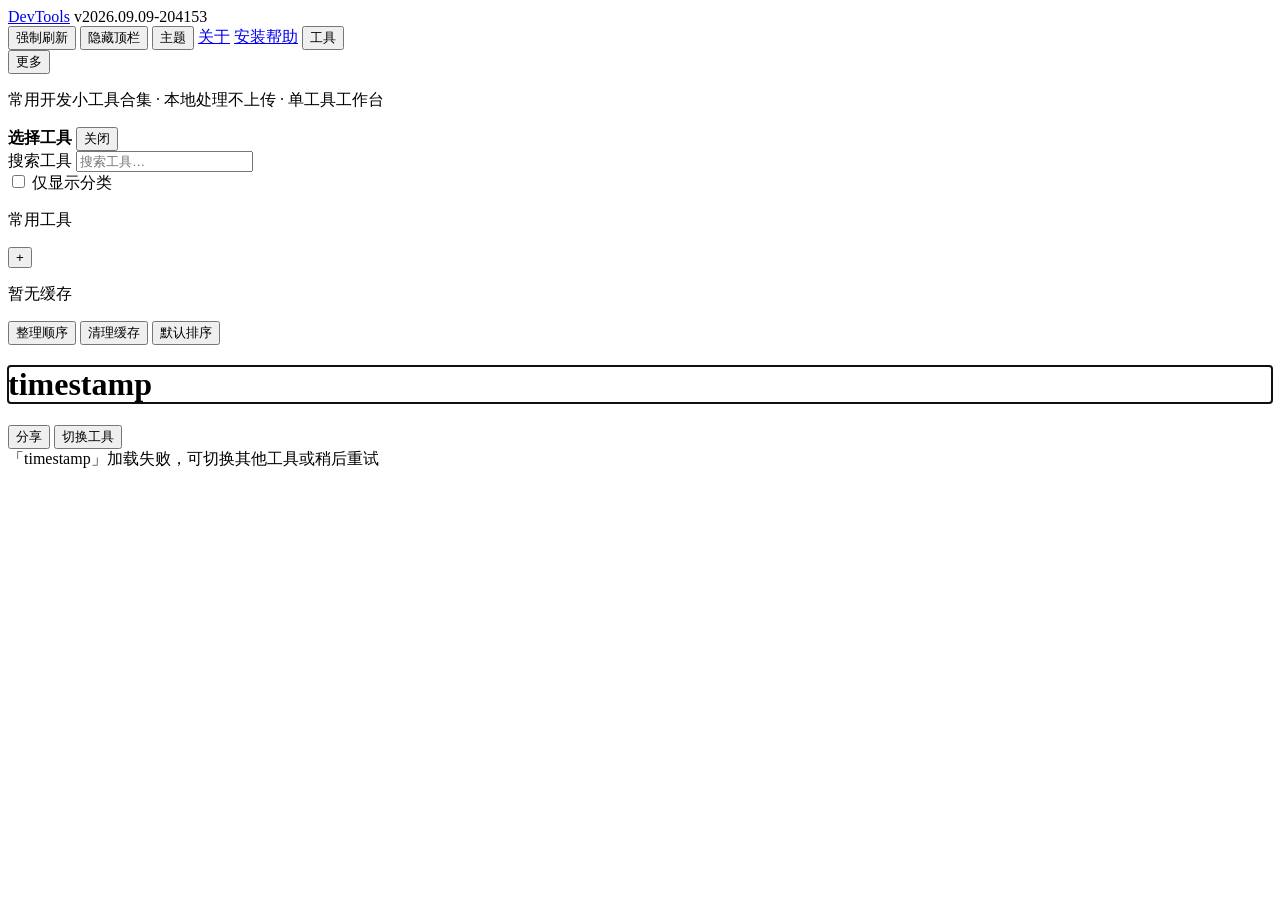
==== commit e9bd472c: "fix(tools): 批量修复多项 ADB/GIF/懒加载/备忘录/外链问题 - #1 ADB 主题：右键菜单、文件列表标题栏改用主题变量，危险色统一 --danger - #3 录屏：停止按钮改为" ====
--- a/tools/index.html
+++ b/tools/index.html
@@ -10,12 +10,12 @@
   <link rel="manifest" href="./manifest.webmanifest" />
   <title>DevTools · 本地实用小工具合集</title>
   <script>try{if(navigator.standalone||matchMedia('(display-mode: standalone)').matches)document.documentElement.classList.add('is-pwa-standalone')}catch(e){}</script>
-  <script src="./lib/tools-build.js?v=2026.09.07-113200"></script>
-  <link rel="stylesheet" href="./style.css?v=2026.09.07-113200" />
-  <link rel="stylesheet" href="./workspace-nav.css?v=2026.09.07-113200" />
-  <link rel="stylesheet" href="./styles/bridge-shell.css?v=2026.09.07-113200" />
-  <script src="./lib/theme-presets.js?v=2026.09.07-113200"></script>
-  <script src="./lib/boot-loader.js?v=2026.09.07-113200"></script>
+  <script src="./lib/tools-build.js?v=2026.09.09-204153"></script>
+  <link rel="stylesheet" href="./style.css?v=2026.09.09-204153" />
+  <link rel="stylesheet" href="./workspace-nav.css?v=2026.09.09-204153" />
+  <link rel="stylesheet" href="./styles/bridge-shell.css?v=2026.09.09-204153" />
+  <script src="./lib/theme-presets.js?v=2026.09.09-204153"></script>
+  <script src="./lib/boot-loader.js?v=2026.09.09-204153"></script>
   <script>
   (function(){try{var raw=String(location.hash||'').replace(/^#/,'').trim();var head=raw.split(/[/?]/)[0]||'';var last=localStorage.getItem('devtools-tool-last-v1');var id='timestamp';if(head&&head!=='timestamp')id=head;else if(last&&last!=='timestamp')id=last;document.documentElement.dataset.bootPanel=id;}catch(e){document.documentElement.dataset.bootPanel='timestamp'}})();
   </script>
@@ -25,7 +25,7 @@
     <div class="header-row">
       <div class="header-brand-block">
         <a class="brand" href="./"><span class="brand-mark"></span><span class="brand-name">DevTools</span></a>
-        <span class="tool-ver site-tools-ver mono" id="site-tools-version">v2026.09.07-113200</span>
+        <span class="tool-ver site-tools-ver mono" id="site-tools-version">v2026.09.09-204153</span>
       </div>
       <div class="header-actions">
         <button type="button" class="ghost-btn header-action-collapse" id="site-force-refresh">强制刷新</button>
@@ -150,14 +150,14 @@
       </div>
     </div>
   </dialog>
-  <script src="./lib/bridge-token.js?v=2026.09.07-113200"></script>
-  <script src="./lib/unified-bridge-bundle.js?v=2026.09.07-113200"></script>
-  <script src="./lib/bridge-shell.js?v=2026.09.07-113200"></script>
-  <script src="./lib/tool-registry.js?v=2026.09.07-113200"></script>
-  <script src="./lib/nav-scale.js?v=2026.09.07-113200"></script>
-  <script src="./lib/lazy-scripts.js?v=2026.09.07-113200"></script>
-  <script src="./lib/panel-loader.js?v=2026.09.07-113200"></script>
-  <script src="./theme.js?v=2026.09.07-113200"></script>
-  <script src="./app.js?v=2026.09.07-113200"></script>
+  <script src="./lib/bridge-token.js?v=2026.09.09-204153"></script>
+  <script src="./lib/unified-bridge-bundle.js?v=2026.09.09-204153"></script>
+  <script src="./lib/bridge-shell.js?v=2026.09.09-204153"></script>
+  <script src="./lib/tool-registry.js?v=2026.09.09-204153"></script>
+  <script src="./lib/nav-scale.js?v=2026.09.09-204153"></script>
+  <script src="./lib/lazy-scripts.js?v=2026.09.09-204153"></script>
+  <script src="./lib/panel-loader.js?v=2026.09.09-204153"></script>
+  <script src="./theme.js?v=2026.09.09-204153"></script>
+  <script src="./app.js?v=2026.09.09-204153"></script>
 </body>
 </html>
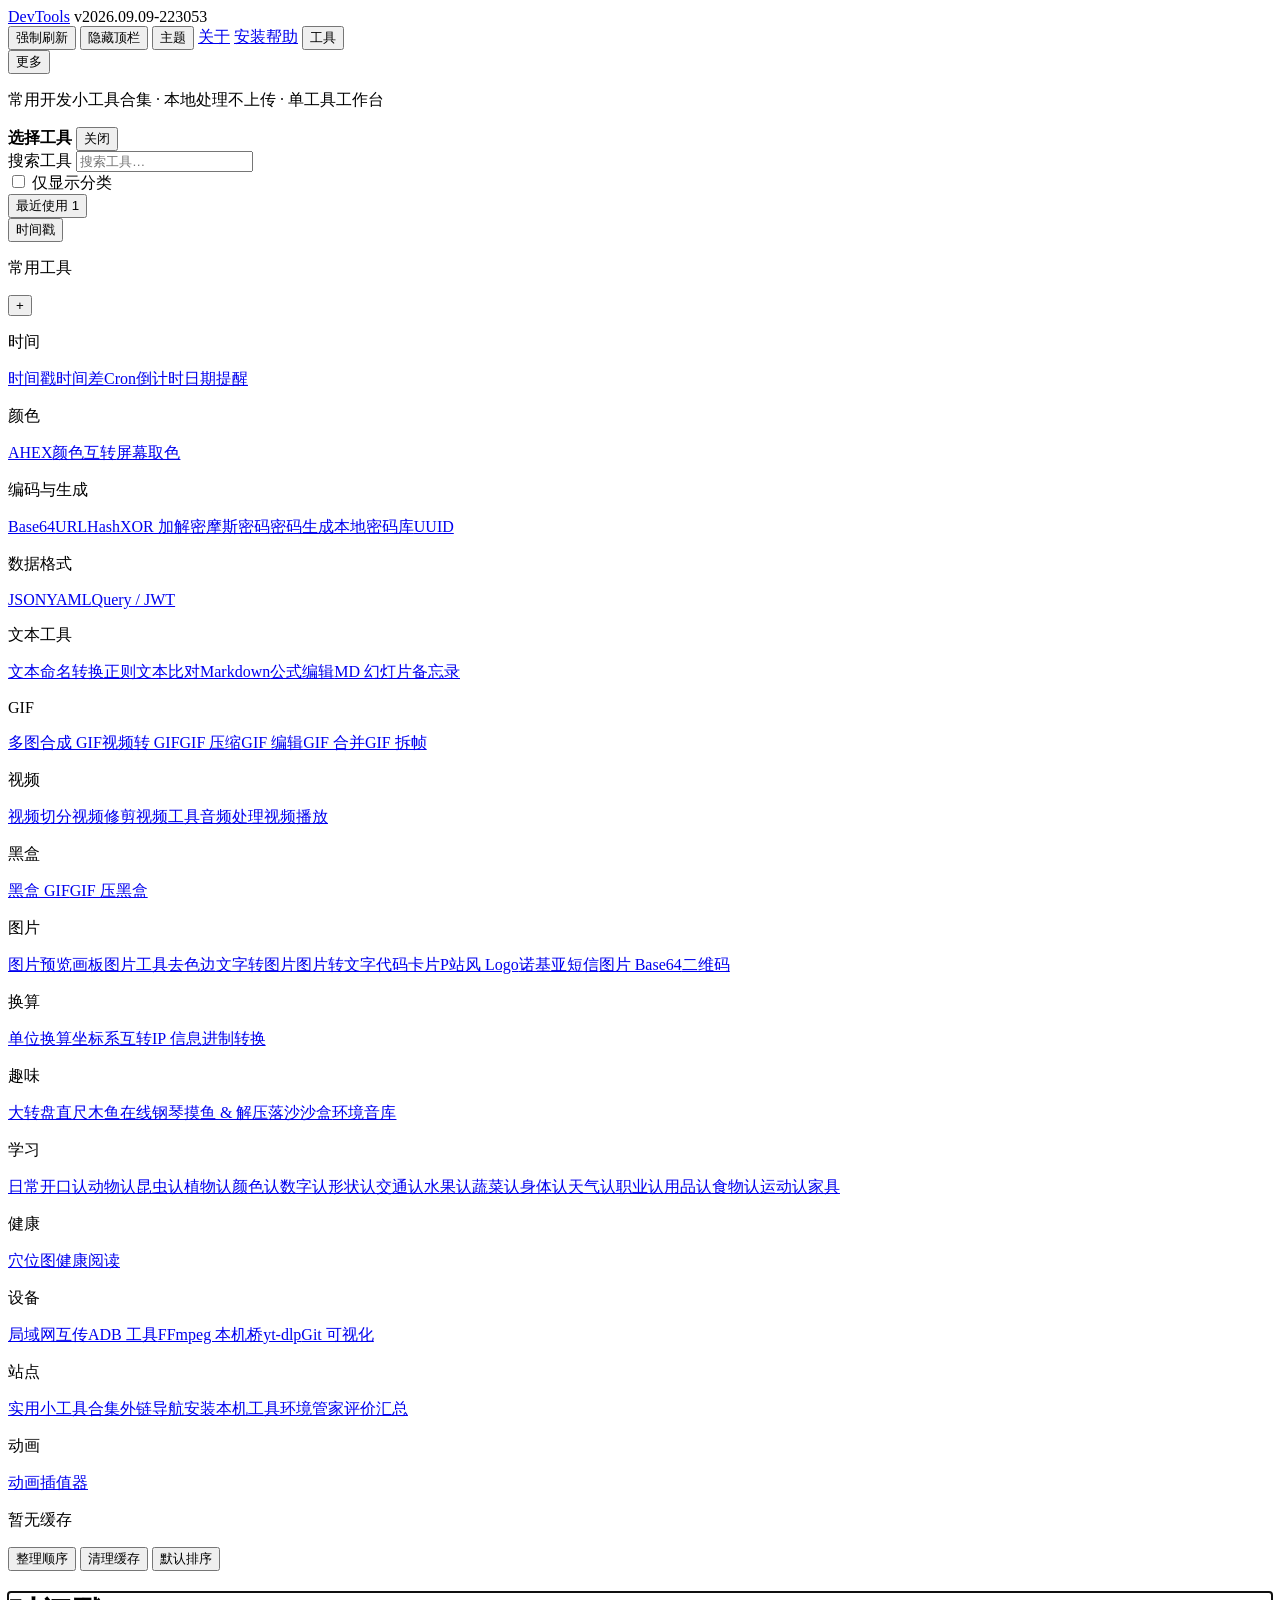
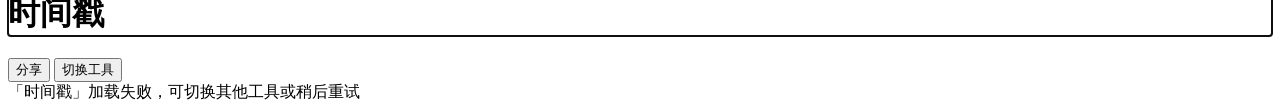
==== commit fb9fdff9: "chore(version): bump 工具页版本戳 2026.09.09-223053" ====
--- a/tools/index.html
+++ b/tools/index.html
@@ -10,12 +10,12 @@
   <link rel="manifest" href="./manifest.webmanifest" />
   <title>DevTools · 本地实用小工具合集</title>
   <script>try{if(navigator.standalone||matchMedia('(display-mode: standalone)').matches)document.documentElement.classList.add('is-pwa-standalone')}catch(e){}</script>
-  <script src="./lib/tools-build.js?v=2026.09.09-204153"></script>
-  <link rel="stylesheet" href="./style.css?v=2026.09.09-204153" />
-  <link rel="stylesheet" href="./workspace-nav.css?v=2026.09.09-204153" />
-  <link rel="stylesheet" href="./styles/bridge-shell.css?v=2026.09.09-204153" />
-  <script src="./lib/theme-presets.js?v=2026.09.09-204153"></script>
-  <script src="./lib/boot-loader.js?v=2026.09.09-204153"></script>
+  <script src="./lib/tools-build.js?v=2026.09.09-223053"></script>
+  <link rel="stylesheet" href="./style.css?v=2026.09.09-223053" />
+  <link rel="stylesheet" href="./workspace-nav.css?v=2026.09.09-223053" />
+  <link rel="stylesheet" href="./styles/bridge-shell.css?v=2026.09.09-223053" />
+  <script src="./lib/theme-presets.js?v=2026.09.09-223053"></script>
+  <script src="./lib/boot-loader.js?v=2026.09.09-223053"></script>
   <script>
   (function(){try{var raw=String(location.hash||'').replace(/^#/,'').trim();var head=raw.split(/[/?]/)[0]||'';var last=localStorage.getItem('devtools-tool-last-v1');var id='timestamp';if(head&&head!=='timestamp')id=head;else if(last&&last!=='timestamp')id=last;document.documentElement.dataset.bootPanel=id;}catch(e){document.documentElement.dataset.bootPanel='timestamp'}})();
   </script>
@@ -25,7 +25,7 @@
     <div class="header-row">
       <div class="header-brand-block">
         <a class="brand" href="./"><span class="brand-mark"></span><span class="brand-name">DevTools</span></a>
-        <span class="tool-ver site-tools-ver mono" id="site-tools-version">v2026.09.09-204153</span>
+        <span class="tool-ver site-tools-ver mono" id="site-tools-version">v2026.09.09-223053</span>
       </div>
       <div class="header-actions">
         <button type="button" class="ghost-btn header-action-collapse" id="site-force-refresh">强制刷新</button>
@@ -150,14 +150,14 @@
       </div>
     </div>
   </dialog>
-  <script src="./lib/bridge-token.js?v=2026.09.09-204153"></script>
-  <script src="./lib/unified-bridge-bundle.js?v=2026.09.09-204153"></script>
-  <script src="./lib/bridge-shell.js?v=2026.09.09-204153"></script>
-  <script src="./lib/tool-registry.js?v=2026.09.09-204153"></script>
-  <script src="./lib/nav-scale.js?v=2026.09.09-204153"></script>
-  <script src="./lib/lazy-scripts.js?v=2026.09.09-204153"></script>
-  <script src="./lib/panel-loader.js?v=2026.09.09-204153"></script>
-  <script src="./theme.js?v=2026.09.09-204153"></script>
-  <script src="./app.js?v=2026.09.09-204153"></script>
+  <script src="./lib/bridge-token.js?v=2026.09.09-223053"></script>
+  <script src="./lib/unified-bridge-bundle.js?v=2026.09.09-223053"></script>
+  <script src="./lib/bridge-shell.js?v=2026.09.09-223053"></script>
+  <script src="./lib/tool-registry.js?v=2026.09.09-223053"></script>
+  <script src="./lib/nav-scale.js?v=2026.09.09-223053"></script>
+  <script src="./lib/lazy-scripts.js?v=2026.09.09-223053"></script>
+  <script src="./lib/panel-loader.js?v=2026.09.09-223053"></script>
+  <script src="./theme.js?v=2026.09.09-223053"></script>
+  <script src="./app.js?v=2026.09.09-223053"></script>
 </body>
 </html>
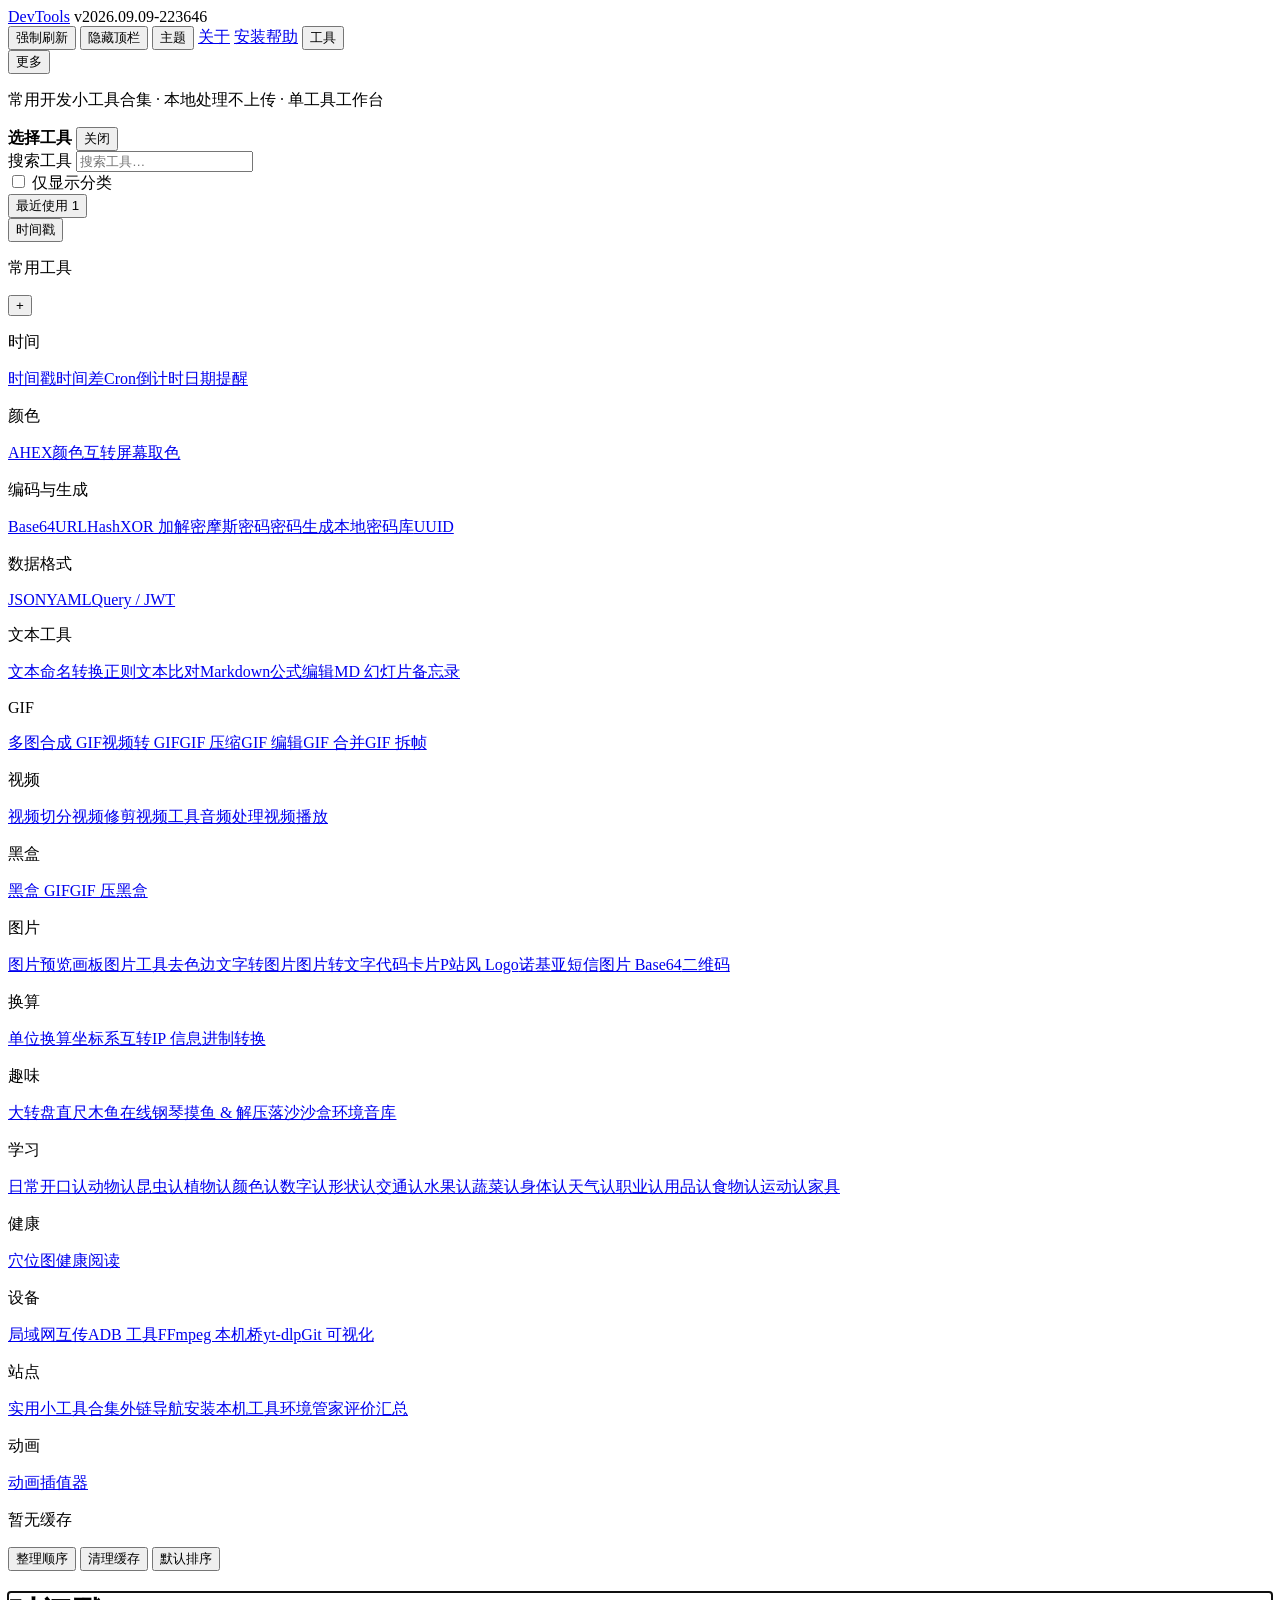
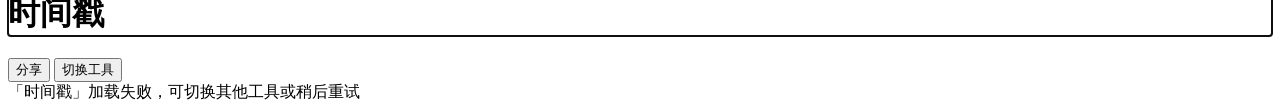
==== commit 4ae23f5c: "feat(tools): gifbb 补载 gif-shared 样式与黑盒GIF一致；插值器参数改滑杆+数值联动并加新手引导；版本戳 2026.09.09-223646" ====
--- a/tools/index.html
+++ b/tools/index.html
@@ -10,12 +10,12 @@
   <link rel="manifest" href="./manifest.webmanifest" />
   <title>DevTools · 本地实用小工具合集</title>
   <script>try{if(navigator.standalone||matchMedia('(display-mode: standalone)').matches)document.documentElement.classList.add('is-pwa-standalone')}catch(e){}</script>
-  <script src="./lib/tools-build.js?v=2026.09.09-223053"></script>
-  <link rel="stylesheet" href="./style.css?v=2026.09.09-223053" />
-  <link rel="stylesheet" href="./workspace-nav.css?v=2026.09.09-223053" />
-  <link rel="stylesheet" href="./styles/bridge-shell.css?v=2026.09.09-223053" />
-  <script src="./lib/theme-presets.js?v=2026.09.09-223053"></script>
-  <script src="./lib/boot-loader.js?v=2026.09.09-223053"></script>
+  <script src="./lib/tools-build.js?v=2026.09.09-223646"></script>
+  <link rel="stylesheet" href="./style.css?v=2026.09.09-223646" />
+  <link rel="stylesheet" href="./workspace-nav.css?v=2026.09.09-223646" />
+  <link rel="stylesheet" href="./styles/bridge-shell.css?v=2026.09.09-223646" />
+  <script src="./lib/theme-presets.js?v=2026.09.09-223646"></script>
+  <script src="./lib/boot-loader.js?v=2026.09.09-223646"></script>
   <script>
   (function(){try{var raw=String(location.hash||'').replace(/^#/,'').trim();var head=raw.split(/[/?]/)[0]||'';var last=localStorage.getItem('devtools-tool-last-v1');var id='timestamp';if(head&&head!=='timestamp')id=head;else if(last&&last!=='timestamp')id=last;document.documentElement.dataset.bootPanel=id;}catch(e){document.documentElement.dataset.bootPanel='timestamp'}})();
   </script>
@@ -25,7 +25,7 @@
     <div class="header-row">
       <div class="header-brand-block">
         <a class="brand" href="./"><span class="brand-mark"></span><span class="brand-name">DevTools</span></a>
-        <span class="tool-ver site-tools-ver mono" id="site-tools-version">v2026.09.09-223053</span>
+        <span class="tool-ver site-tools-ver mono" id="site-tools-version">v2026.09.09-223646</span>
       </div>
       <div class="header-actions">
         <button type="button" class="ghost-btn header-action-collapse" id="site-force-refresh">强制刷新</button>
@@ -150,14 +150,14 @@
       </div>
     </div>
   </dialog>
-  <script src="./lib/bridge-token.js?v=2026.09.09-223053"></script>
-  <script src="./lib/unified-bridge-bundle.js?v=2026.09.09-223053"></script>
-  <script src="./lib/bridge-shell.js?v=2026.09.09-223053"></script>
-  <script src="./lib/tool-registry.js?v=2026.09.09-223053"></script>
-  <script src="./lib/nav-scale.js?v=2026.09.09-223053"></script>
-  <script src="./lib/lazy-scripts.js?v=2026.09.09-223053"></script>
-  <script src="./lib/panel-loader.js?v=2026.09.09-223053"></script>
-  <script src="./theme.js?v=2026.09.09-223053"></script>
-  <script src="./app.js?v=2026.09.09-223053"></script>
+  <script src="./lib/bridge-token.js?v=2026.09.09-223646"></script>
+  <script src="./lib/unified-bridge-bundle.js?v=2026.09.09-223646"></script>
+  <script src="./lib/bridge-shell.js?v=2026.09.09-223646"></script>
+  <script src="./lib/tool-registry.js?v=2026.09.09-223646"></script>
+  <script src="./lib/nav-scale.js?v=2026.09.09-223646"></script>
+  <script src="./lib/lazy-scripts.js?v=2026.09.09-223646"></script>
+  <script src="./lib/panel-loader.js?v=2026.09.09-223646"></script>
+  <script src="./theme.js?v=2026.09.09-223646"></script>
+  <script src="./app.js?v=2026.09.09-223646"></script>
 </body>
 </html>
